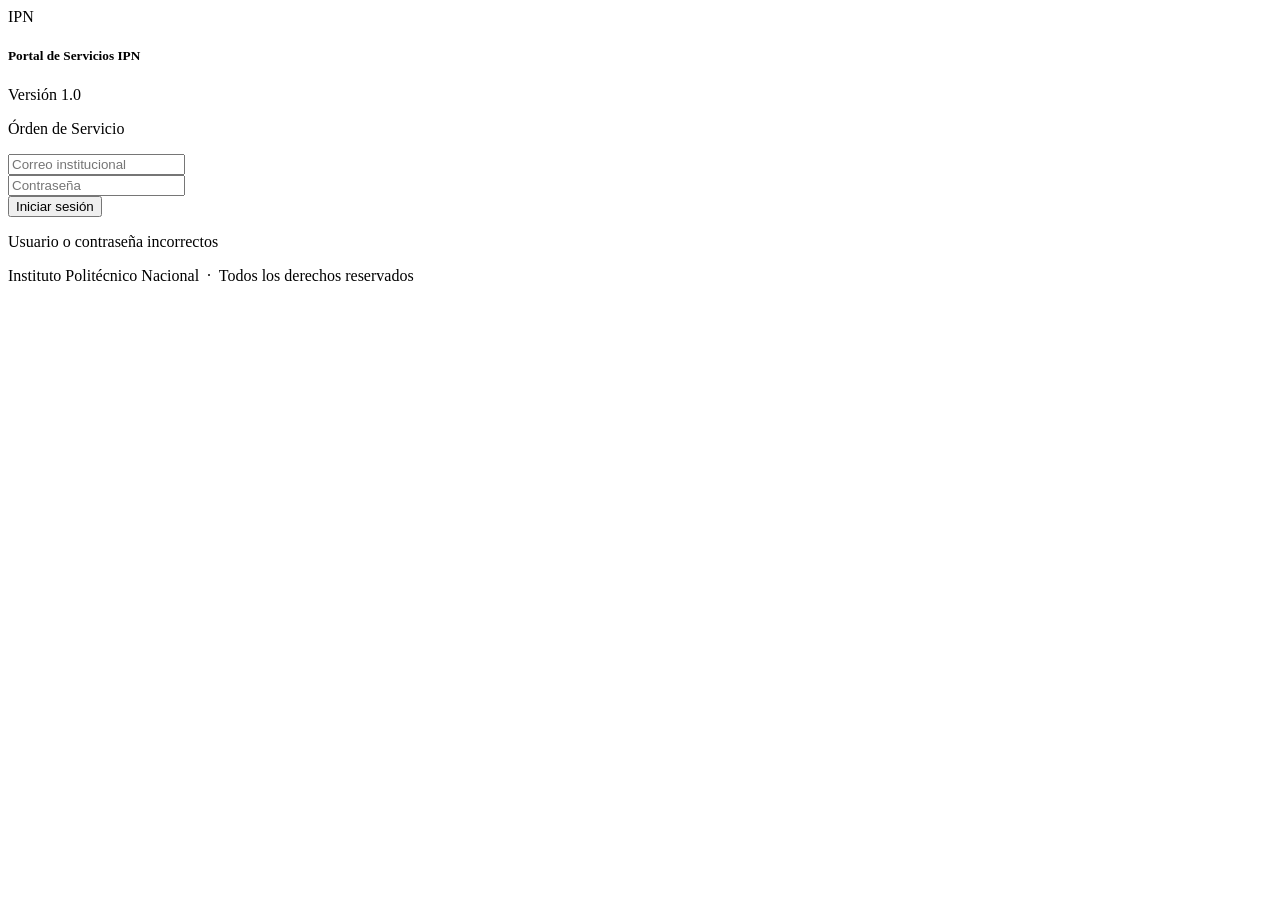
==== src/main/resources/templates/loggin.html @ f8e25da3 "Subida inicial del proyecto" ====
<!DOCTYPE html>
<html xmlns:th="http://www.thymeleaf.org">

<head>
	<meta http-equiv="content-type" content="text/html; charset=UTF-8">
	<meta charset="utf-8">
	<meta http-equiv="X-UA-Compatible" content="IE=edge">
	<meta name="viewport" content="width=device-width, initial-scale=1, shrink-to-fit=no">
	<title>SIC - PBI</title>
	<meta name="author" content="Policía Bancaria e Industrial">
	<meta name="description" content="Sistema de Tickets">
	<meta name="keywords" content="Tickets">
	<meta name="robots" content="noindex">
	<meta name="googlebot" content="noindex">
	<link rel="shortcut icon" th:href="@{assets/img/favicon.ico}">

	<link th:href="@{/assets/css/bootstrap/bootstrap.min.css}" rel="stylesheet">
	<link th:href="@{/assets/css/font/css/font-awesome.min.css}" rel="stylesheet" type="text/css">
	<link th:href="@{/assets/css/jquery-ui/jquery-ui.css}" rel="stylesheet" type="text/css">

	<link th:href="@{/assets/css/sweetalert2-theme-bootstrap4.min.css}" rel="stylesheet" type="text/css">
	<link th:href="@{/assets/css/estilos.css}" rel="stylesheet" type="text/css">
	<link th:href="@{/assets/css/alertas.css}" rel="stylesheet" type="text/css">
	<link th:href="@{/assets/css/login.css}" rel="stylesheet" type="text/css">
</head>

<body>

	<style>
		.front {
			background: url("[[@{/assets/img/logo_pbi.png}]]")0 0 no-repeat;
		}

		.back {
			transform: rotateY(180deg);
			background: url("[[@{/assets/img/logo_pbi.png}]]")0 0 no-repeat;
		}
	</style>


	<!-- Page Content -->
	<div class="container">
		<div class="card card-login mx-auto mt-5 mb-5">
		  <div class="card-header">
		    <div class="logo-circle">IPN</div>
		    <h5 class="text-center">Portal de Servicios IPN</h5>
		    <p class="version">Versión 1.0</p>
		    <p class="subtitulo">Órden de Servicio</p>
		  </div>

		  <div class="card-body">
		    <form name="form" th:action="@{/login}" method="post" class="form-signin">
		      <div class="input-group margin-bottom-sm">
		        <span class="input-group-addon"><i class="fa fa-envelope fa-lg"></i></span>
		        <input type="text" name="username" class="form-control"
		          placeholder="Correo institucional" />
		      </div>
		      <div class="input-group margin-bottom-sm">
		        <span class="input-group-addon"><i class="fa fa-lock fa-lg"></i></span>
		        <input type="password" name="password" class="form-control"
		          placeholder="Contraseña" />
		      </div>
		      <input type="hidden" th:name="${_csrf.parameterName}" th:value="${_csrf.token}" />
		      <input type="submit" value="Iniciar sesión" class="btn btn-success btn-block" />
		    </form>
		    <div class="alert alert-danger mt-3" role="alert" th:if="${param.error}">
		      <p class="text text-center mb-0">Usuario o contraseña incorrectos</p>
		    </div>
		  </div>

		  <div class="card-footer-custom">
		    Instituto Politécnico Nacional &nbsp;·&nbsp; Todos los derechos reservados
		  </div>
		</div>

		<script src="assets/js/jquery/jquery.min.js" type="application/javascript"></script>
		<script src="assets/js/jquery-ui/jquery-ui.js" type="application/javascript"></script>
		<script src="assets/js/bootstrap.bundle.min.js" type="application/javascript"></script>

		<script>
			$(function () {
				$('#flippr .flipper').addClass('logged-in');
				$('#flippr .flipper').addClass('logged-in2');

			});

		</script>

</body>

</html>
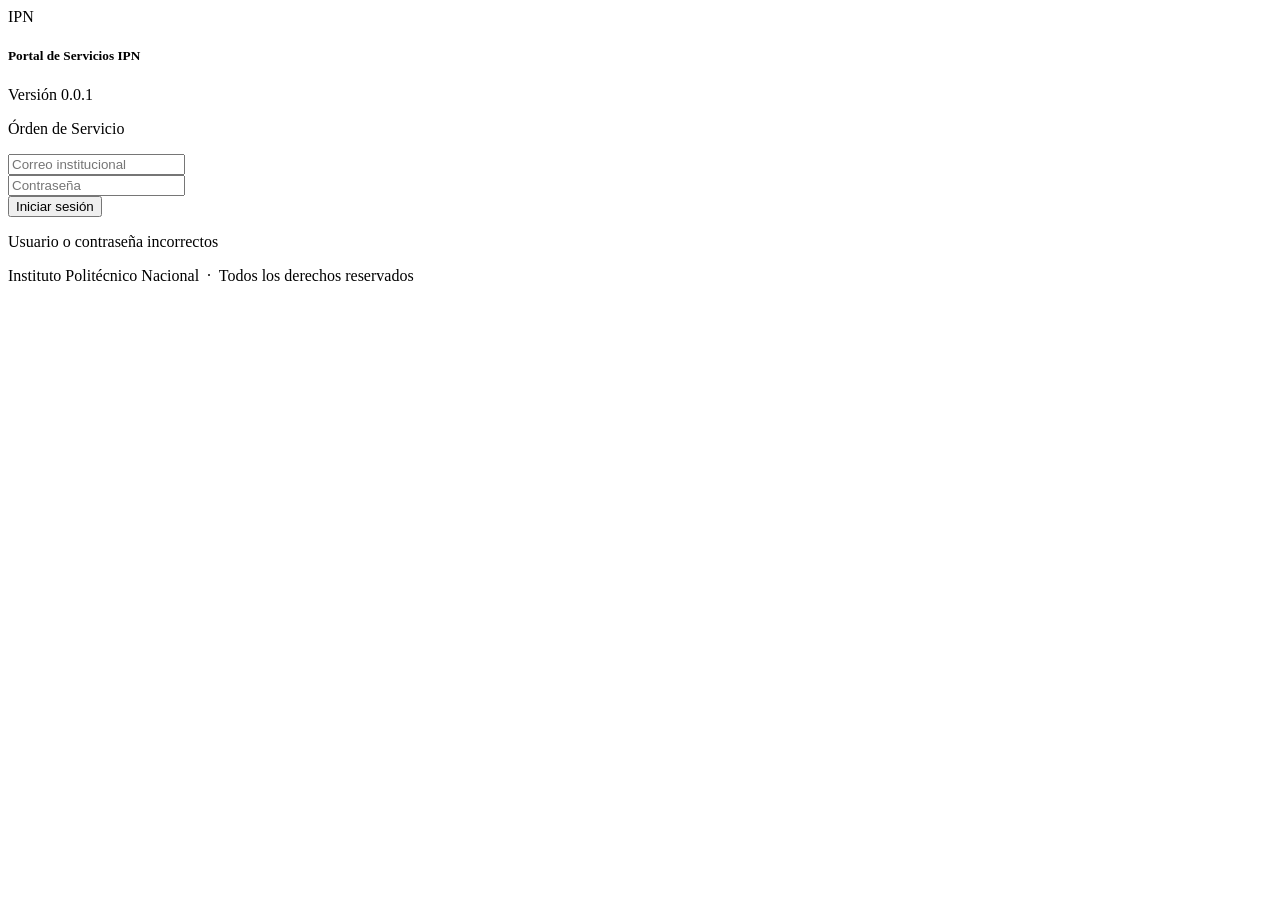
==== commit 74fce85b: "Se modifica numero de version, que en este caso es beta" ====
--- a/src/main/resources/templates/loggin.html
+++ b/src/main/resources/templates/loggin.html
@@ -6,13 +6,13 @@
 	<meta charset="utf-8">
 	<meta http-equiv="X-UA-Compatible" content="IE=edge">
 	<meta name="viewport" content="width=device-width, initial-scale=1, shrink-to-fit=no">
-	<title>SIC - PBI</title>
+	<title>Portal de Servicios - IPN </title>
 	<meta name="author" content="Policía Bancaria e Industrial">
 	<meta name="description" content="Sistema de Tickets">
 	<meta name="keywords" content="Tickets">
 	<meta name="robots" content="noindex">
 	<meta name="googlebot" content="noindex">
-	<link rel="shortcut icon" th:href="@{assets/img/favicon.ico}">
+	<link rel="shortcut icon" th:href="@{assets/img/icons/l_ipn.ico}">
 
 	<link th:href="@{/assets/css/bootstrap/bootstrap.min.css}" rel="stylesheet">
 	<link th:href="@{/assets/css/font/css/font-awesome.min.css}" rel="stylesheet" type="text/css">
@@ -44,7 +44,7 @@
 		  <div class="card-header">
 		    <div class="logo-circle">IPN</div>
 		    <h5 class="text-center">Portal de Servicios IPN</h5>
-		    <p class="version">Versión 1.0</p>
+		    <p class="version">Versión 0.0.1</p>
 		    <p class="subtitulo">Órden de Servicio</p>
 		  </div>
 
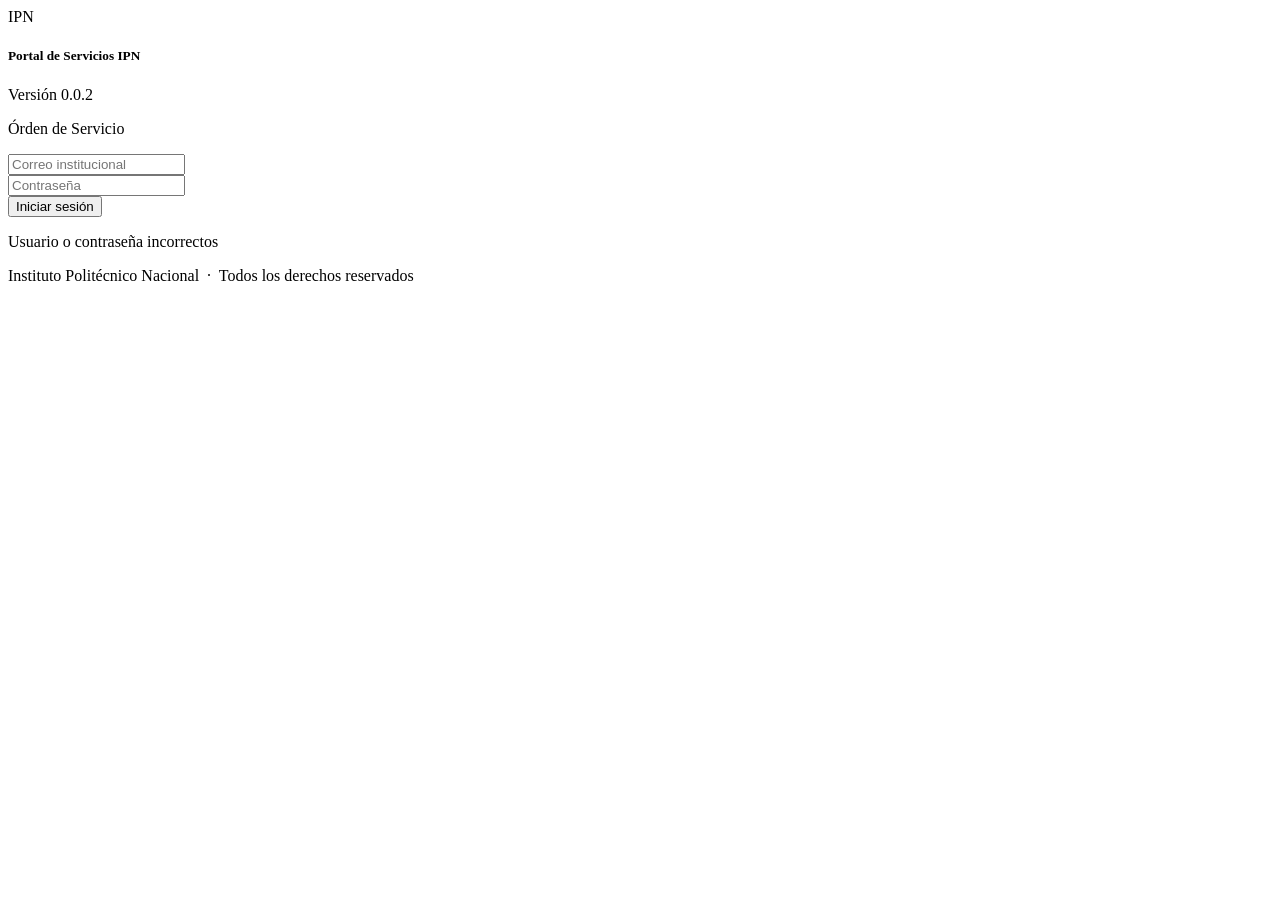
==== commit 1caf985b: "Se guardan mis cambios" ====
--- a/src/main/resources/templates/loggin.html
+++ b/src/main/resources/templates/loggin.html
@@ -44,7 +44,7 @@
 		  <div class="card-header">
 		    <div class="logo-circle">IPN</div>
 		    <h5 class="text-center">Portal de Servicios IPN</h5>
-		    <p class="version">Versión 0.0.1</p>
+		    <p class="version">Versión 0.0.2</p>
 		    <p class="subtitulo">Órden de Servicio</p>
 		  </div>
 
@@ -60,7 +60,6 @@
 		        <input type="password" name="password" class="form-control"
 		          placeholder="Contraseña" />
 		      </div>
-		      <input type="hidden" th:name="${_csrf.parameterName}" th:value="${_csrf.token}" />
 		      <input type="submit" value="Iniciar sesión" class="btn btn-success btn-block" />
 		    </form>
 		    <div class="alert alert-danger mt-3" role="alert" th:if="${param.error}">
